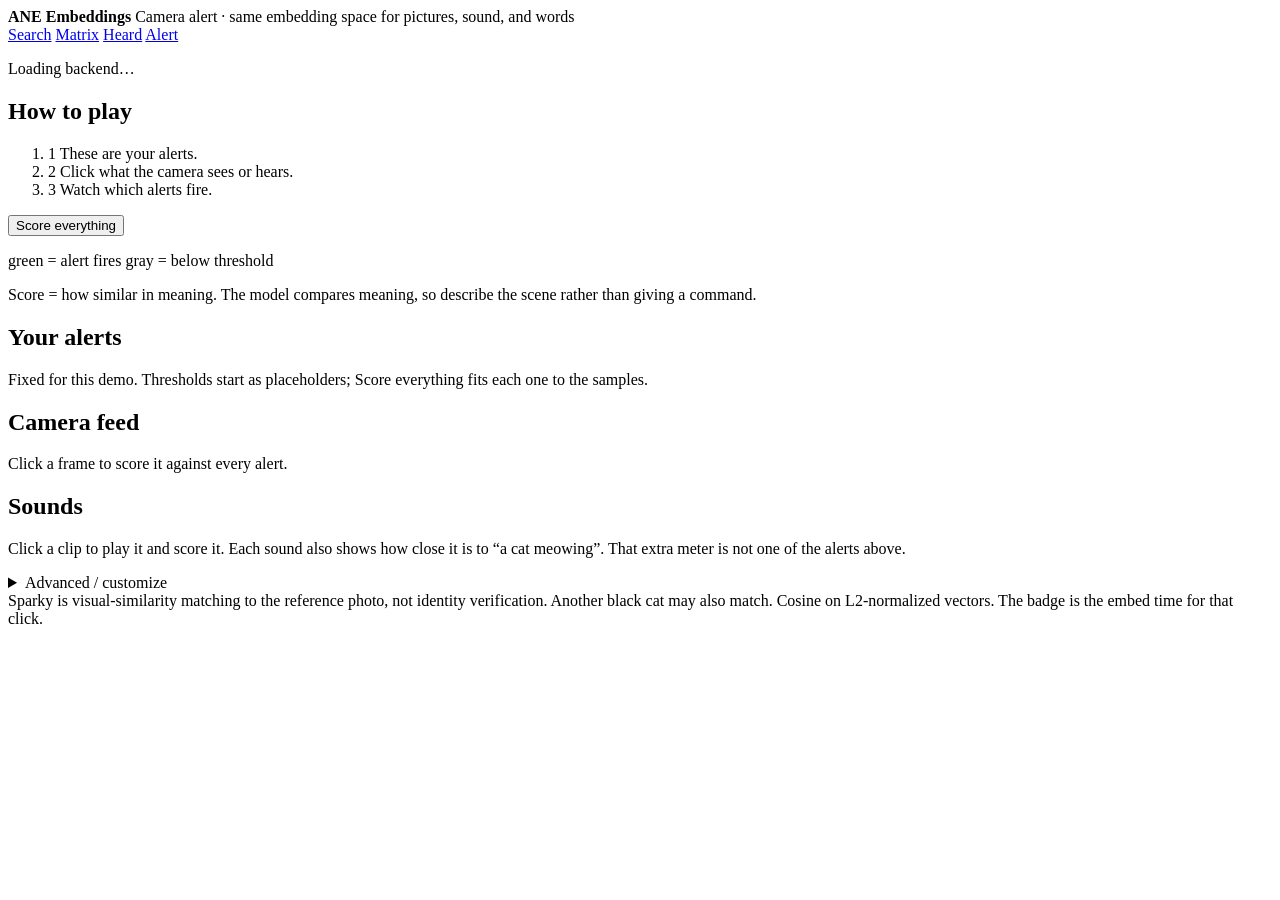
==== demo/static/alert.html @ f14fc48b "Add a camera-alert page with preset rules and Sparky matching. The /alert page scores sample frames " ====
<!DOCTYPE html>
<html lang="en">
<head>
  <meta charset="utf-8">
  <meta name="viewport" content="width=device-width, initial-scale=1">
  <title>Alert · ANE Embeddings</title>
  <link rel="stylesheet" href="/static/styles.css">
</head>
<body>
  <div class="wrap">
    <header class="top">
      <div class="brand">
        <strong>ANE Embeddings</strong>
        <span>Camera alert · same embedding space for pictures, sound, and words</span>
      </div>
      <nav>
        <a href="/">Search</a>
        <a href="/heatmap">Matrix</a>
        <a href="/heard">Heard</a>
        <a href="/alert" aria-current="page">Alert</a>
      </nav>
    </header>
    <p class="banner" id="banner">Loading backend…</p>

    <section class="panel howto" aria-labelledby="howto-title">
      <div class="toolbar">
        <h2 id="howto-title">How to play</h2>
        <span class="ane-badge" id="latency-badge" hidden>on ANE · — ms</span>
      </div>
      <ol class="steps">
        <li><span>1</span> These are your alerts.</li>
        <li><span>2</span> Click what the camera sees or hears.</li>
        <li><span>3</span> Watch which alerts fire.</li>
      </ol>
      <div class="row">
        <button class="primary" type="button" id="score-all">Score everything</button>
      </div>
      <p class="legend" title="Score = how similar in meaning">
        <span class="swatch high"></span> green = alert fires
        <span class="swatch low"></span> gray = below threshold
      </p>
      <p class="hint">Score = how similar in meaning. The model compares meaning, so describe the scene rather than giving a command.</p>
      <p class="status" id="alert-status" role="status"></p>
      <p class="error" id="alert-error" role="alert"></p>
      <p class="hint" id="fetch-hint" hidden></p>
    </section>

    <section class="panel" aria-labelledby="alerts-title">
      <h2 id="alerts-title">Your alerts</h2>
      <p class="hint">Fixed for this demo. Thresholds start as placeholders; Score everything fits each one to the samples.</p>
      <div class="rule-list" id="rules"></div>
    </section>

    <section class="panel" aria-labelledby="feed-title">
      <h2 id="feed-title">Camera feed</h2>
      <p class="hint">Click a frame to score it against every alert.</p>
      <div class="alert-grid" id="frames"></div>
    </section>

    <section class="panel" aria-labelledby="sounds-title">
      <h2 id="sounds-title">Sounds</h2>
      <p class="hint">Click a clip to play it and score it. Each sound also shows how close it is to “a cat meowing”. That extra meter is not one of the alerts above.</p>
      <div class="sound-row" id="sounds"></div>
    </section>

    <details class="panel advanced" id="advanced">
      <summary>Advanced / customize</summary>
      <div id="advanced-body"></div>
    </details>

    <footer class="note">
      Sparky is visual-similarity matching to the reference photo, not identity verification. Another black cat may also match.
      Cosine on L2-normalized vectors. The badge is the embed time for that click.
    </footer>
  </div>
  <script src="/static/common.js"></script>
  <script src="/static/alert.js"></script>
</body>
</html>
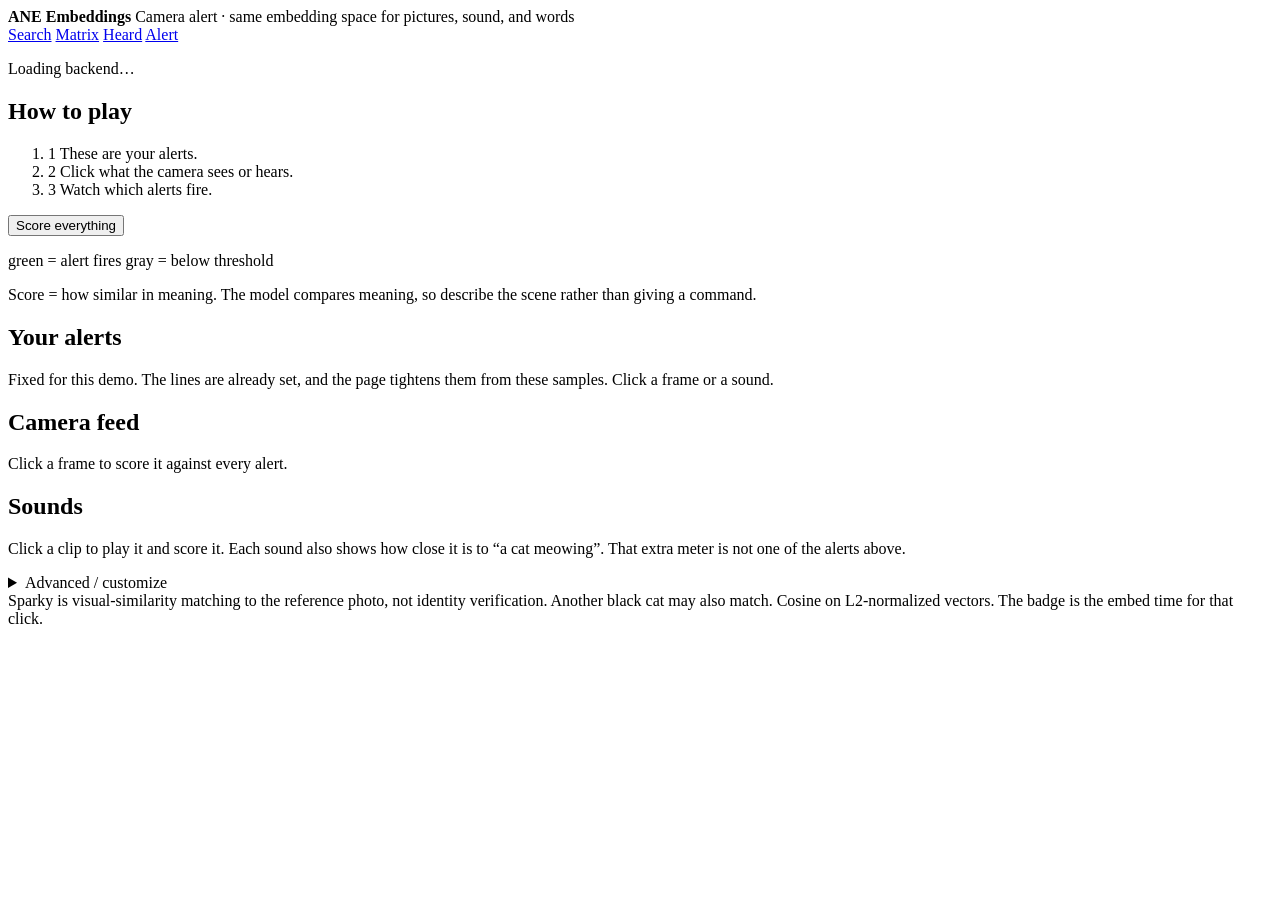
==== commit 8fbc6f5d: "Score significance as a change from the empty street. The text query ranked the empty street with th" ====
--- a/demo/static/alert.html
+++ b/demo/static/alert.html
@@ -47,7 +47,7 @@
 
     <section class="panel" aria-labelledby="alerts-title">
       <h2 id="alerts-title">Your alerts</h2>
-      <p class="hint">Fixed for this demo. Thresholds start as placeholders; Score everything fits each one to the samples.</p>
+      <p class="hint">Fixed for this demo. The lines are already set, and the page tightens them from these samples. Click a frame or a sound.</p>
       <div class="rule-list" id="rules"></div>
     </section>
 
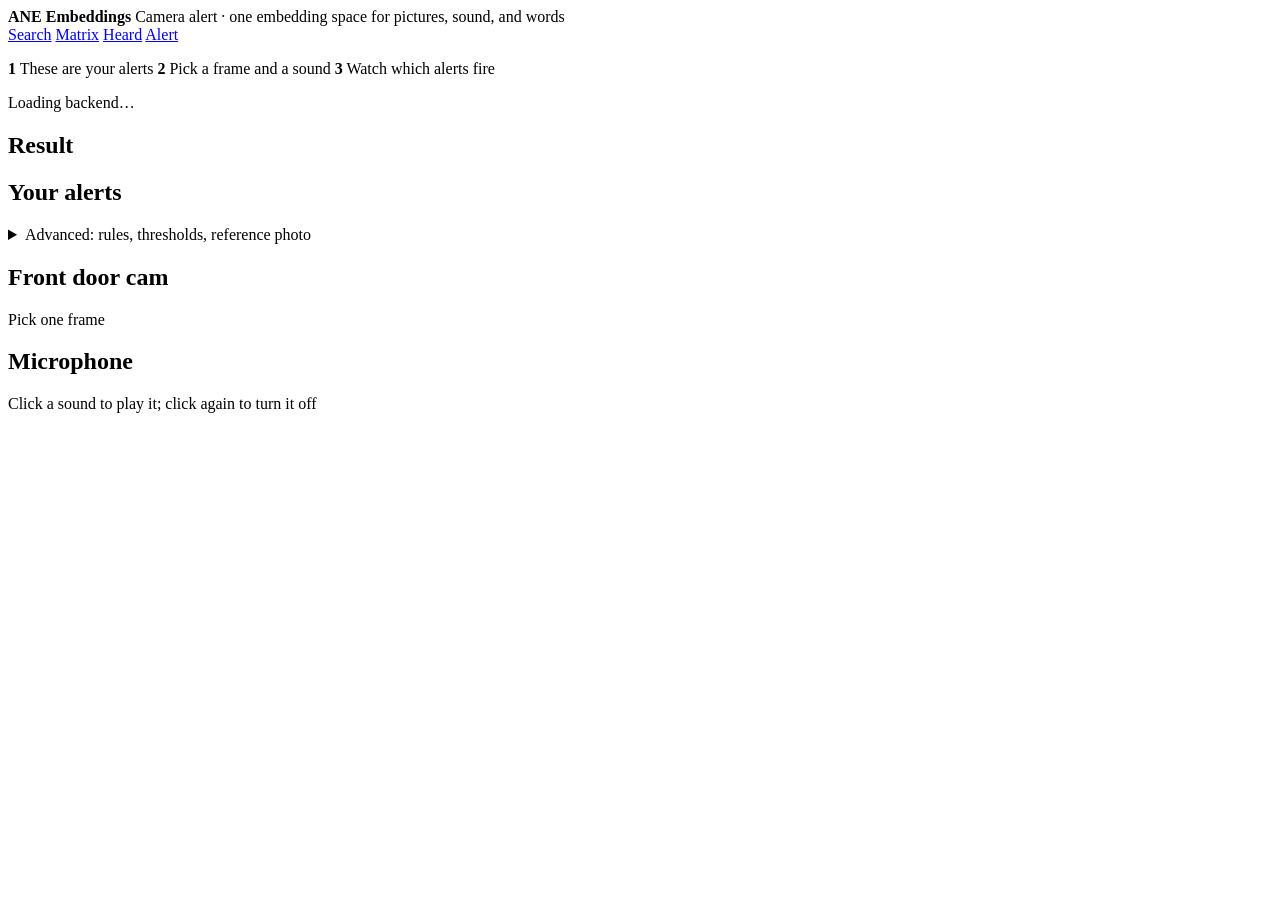
==== commit a84a7d06: "Redo the camera alert page as one full-width screen The page fits 1440x900 and 1920x1080 without scr" ====
--- a/demo/static/alert.html
+++ b/demo/static/alert.html
@@ -5,13 +5,14 @@
   <meta name="viewport" content="width=device-width, initial-scale=1">
   <title>Alert · ANE Embeddings</title>
   <link rel="stylesheet" href="/static/styles.css">
+  <link rel="stylesheet" href="/static/alert.css">
 </head>
-<body>
-  <div class="wrap">
-    <header class="top">
+<body class="alert-page">
+  <div class="ap">
+    <header class="top ap-top">
       <div class="brand">
         <strong>ANE Embeddings</strong>
-        <span>Camera alert · same embedding space for pictures, sound, and words</span>
+        <span>Camera alert · one embedding space for pictures, sound, and words</span>
       </div>
       <nav>
         <a href="/">Search</a>
@@ -20,58 +21,47 @@
         <a href="/alert" aria-current="page">Alert</a>
       </nav>
     </header>
-    <p class="banner" id="banner">Loading backend…</p>
 
-    <section class="panel howto" aria-labelledby="howto-title">
-      <div class="toolbar">
-        <h2 id="howto-title">How to play</h2>
-        <span class="ane-badge" id="latency-badge" hidden>on ANE · — ms</span>
+    <div class="ap-howto">
+      <p class="ap-steps"><b>1</b> These are your alerts <b>2</b> Pick a frame and a sound <b>3</b> Watch which alerts fire</p>
+      <p class="ap-line" id="banner" role="status">Loading backend…</p>
+      <p class="ap-line status" id="alert-status" role="status"></p>
+      <p class="ap-line error" id="alert-error" role="alert"></p>
+    </div>
+
+    <main class="ap-main">
+      <div class="ap-left">
+        <section class="ap-panel ap-info" id="info" aria-live="polite" aria-labelledby="info-title">
+          <h2 class="sr-only" id="info-title">Result</h2>
+          <div id="info-body"></div>
+          <p class="ap-badge" id="latency-badge" hidden>on ANE · — ms</p>
+        </section>
+
+        <section class="ap-panel ap-alerts" aria-labelledby="alerts-title">
+          <h2 id="alerts-title">Your alerts</h2>
+          <div id="rules"></div>
+        </section>
+
+        <details class="ap-panel ap-advanced" id="advanced">
+          <summary>Advanced: rules, thresholds, reference photo</summary>
+          <div id="advanced-body"></div>
+        </details>
       </div>
-      <ol class="steps">
-        <li><span>1</span> These are your alerts.</li>
-        <li><span>2</span> Click what the camera sees or hears.</li>
-        <li><span>3</span> Watch which alerts fire.</li>
-      </ol>
-      <div class="row">
-        <button class="primary" type="button" id="score-all">Score everything</button>
-      </div>
-      <p class="legend" title="Score = how similar in meaning">
-        <span class="swatch high"></span> green = alert fires
-        <span class="swatch low"></span> gray = below threshold
-      </p>
-      <p class="hint">Score = how similar in meaning. The model compares meaning, so describe the scene rather than giving a command.</p>
-      <p class="status" id="alert-status" role="status"></p>
-      <p class="error" id="alert-error" role="alert"></p>
-      <p class="hint" id="fetch-hint" hidden></p>
-    </section>
 
-    <section class="panel" aria-labelledby="alerts-title">
-      <h2 id="alerts-title">Your alerts</h2>
-      <p class="hint">Fixed for this demo. The lines are already set, and the page tightens them from these samples. Click a frame or a sound.</p>
-      <div class="rule-list" id="rules"></div>
-    </section>
-
-    <section class="panel" aria-labelledby="feed-title">
-      <h2 id="feed-title">Camera feed</h2>
-      <p class="hint">Click a frame to score it against every alert.</p>
-      <div class="alert-grid" id="frames"></div>
-    </section>
-
-    <section class="panel" aria-labelledby="sounds-title">
-      <h2 id="sounds-title">Sounds</h2>
-      <p class="hint">Click a clip to play it and score it. Each sound also shows how close it is to “a cat meowing”. That extra meter is not one of the alerts above.</p>
-      <div class="sound-row" id="sounds"></div>
-    </section>
-
-    <details class="panel advanced" id="advanced">
-      <summary>Advanced / customize</summary>
-      <div id="advanced-body"></div>
-    </details>
-
-    <footer class="note">
-      Sparky is visual-similarity matching to the reference photo, not identity verification. Another black cat may also match.
-      Cosine on L2-normalized vectors. The badge is the embed time for that click.
-    </footer>
+      <section class="ap-panel ap-feed" aria-labelledby="feed-title">
+        <div class="ap-feed-head">
+          <h2 id="feed-title">Front door cam</h2>
+          <span class="ap-sub">Pick one frame</span>
+        </div>
+        <div class="ap-frames" id="frames" role="radiogroup" aria-labelledby="feed-title"></div>
+        <div class="ap-feed-head">
+          <h2 id="sounds-title">Microphone</h2>
+          <span class="ap-sub">Click a sound to play it; click again to turn it off</span>
+        </div>
+        <div class="ap-sounds" id="sounds" aria-labelledby="sounds-title"></div>
+        <p class="ap-note" id="fetch-hint" hidden></p>
+      </section>
+    </main>
   </div>
   <script src="/static/common.js"></script>
   <script src="/static/alert.js"></script>
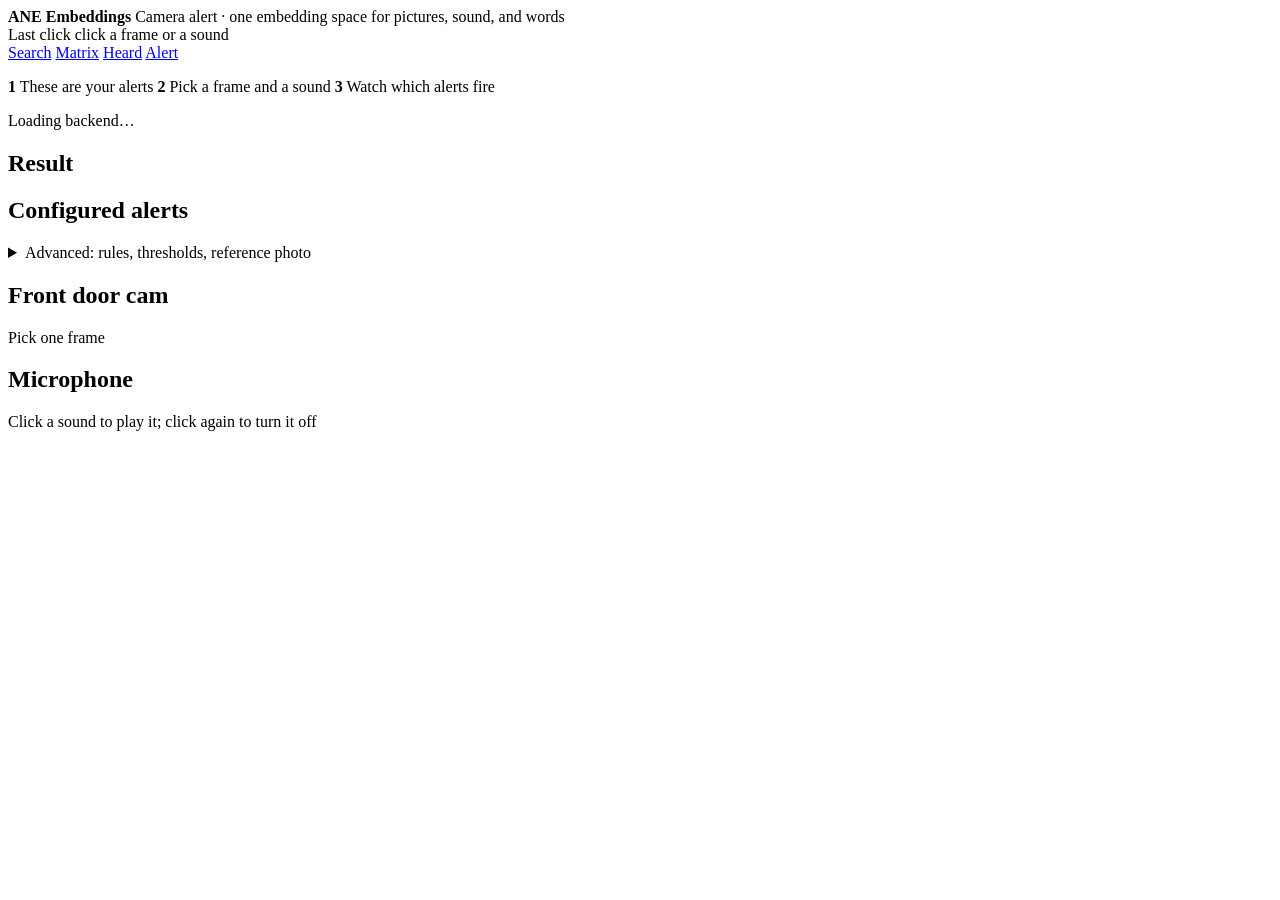
==== commit 9f4dcdc5: "Alert page: thumbnail, per-tower ANE timing, fresh embed per click Every click now sends one /alert/" ====
--- a/demo/static/alert.html
+++ b/demo/static/alert.html
@@ -13,6 +13,10 @@
       <div class="brand">
         <strong>ANE Embeddings</strong>
         <span>Camera alert · one embedding space for pictures, sound, and words</span>
+      </div>
+      <div class="ap-timing" id="timing" aria-live="polite">
+        <span class="ap-timing-label">Last click</span>
+        <span class="ap-timing-value" id="timing-value">click a frame or a sound</span>
       </div>
       <nav>
         <a href="/">Search</a>
@@ -34,11 +38,10 @@
         <section class="ap-panel ap-info" id="info" aria-live="polite" aria-labelledby="info-title">
           <h2 class="sr-only" id="info-title">Result</h2>
           <div id="info-body"></div>
-          <p class="ap-badge" id="latency-badge" hidden>on ANE · — ms</p>
         </section>
 
         <section class="ap-panel ap-alerts" aria-labelledby="alerts-title">
-          <h2 id="alerts-title">Your alerts</h2>
+          <h2 class="ap-alerts-title" id="alerts-title">Configured alerts</h2>
           <div id="rules"></div>
         </section>
 
